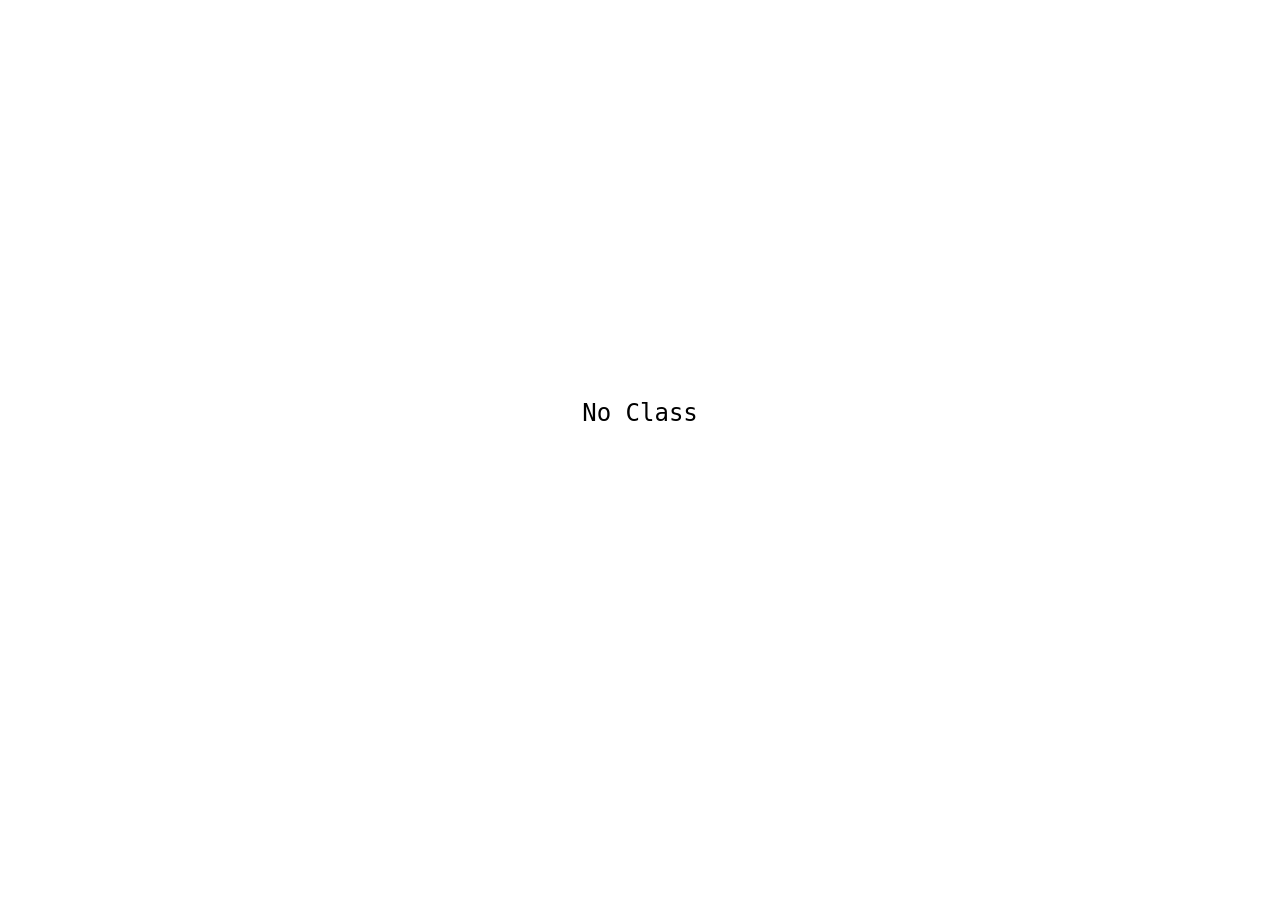
==== table/index.html @ 7c162dc2 "what hour is this" ====
<!DOCTYPE html>
<html lang="en">
<head>
  <meta charset="UTF-8">
  <meta name="viewport" content="width=device-width, initial-scale=1.0">
  <title>Table</title>
  <link rel="stylesheet" href="style.css">
</head>
<body>
  <div id="sub"></div>
  <script src="script.js"></script>
</body>
</html>
---- table/style.css ----
body{
  height:90vh;
  display: flex;
  justify-content: center;
  align-items: center;
  font-family: monospace,cursive;
  font-size: 1.5rem;

}
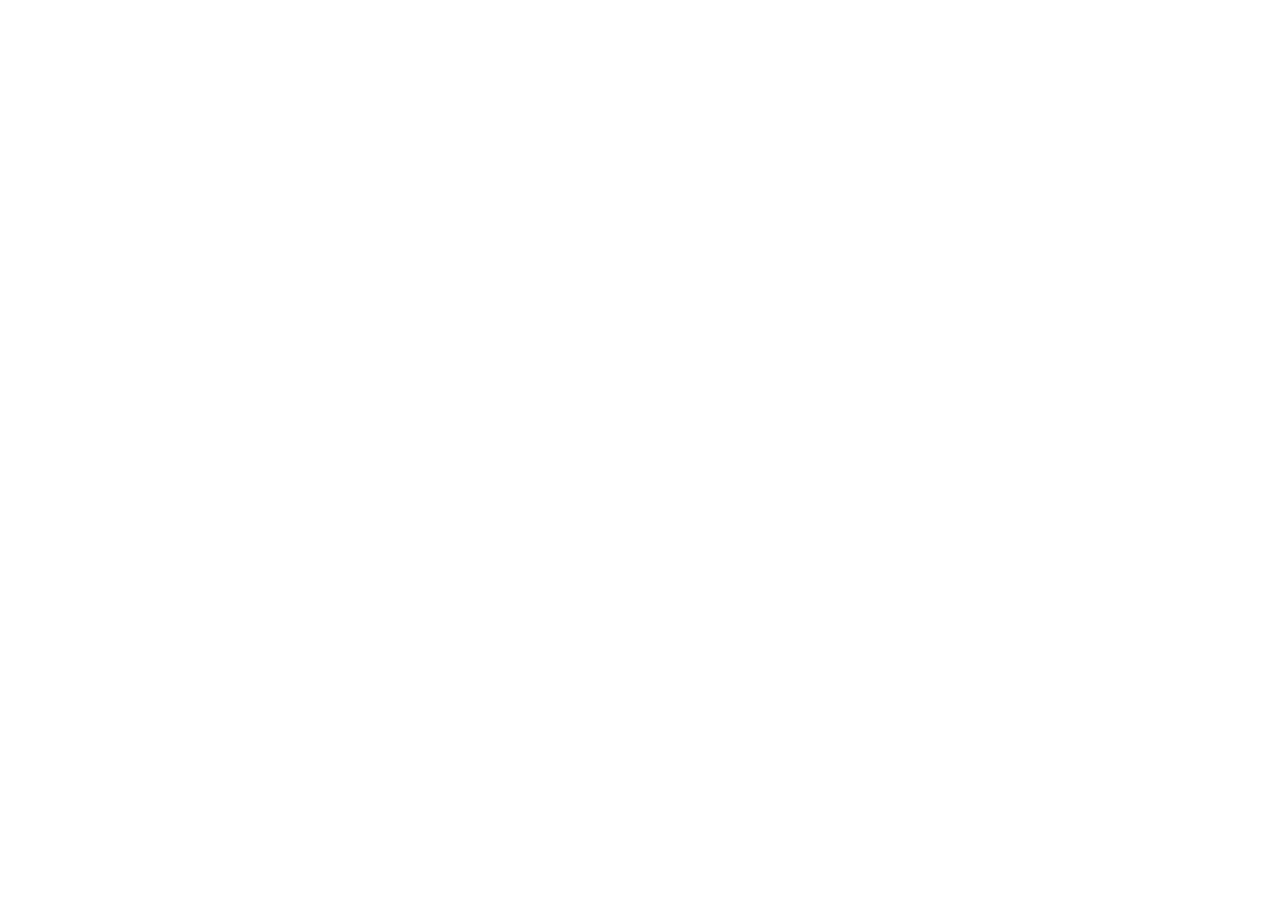
==== commit f8e6a6ee: "path fixed i thinkhope" ====
--- a/table/index.html
+++ b/table/index.html
@@ -4,10 +4,10 @@
   <meta charset="UTF-8">
   <meta name="viewport" content="width=device-width, initial-scale=1.0">
   <title>Table</title>
-  <link rel="stylesheet" href="style.css">
+  <link rel="stylesheet" href="table/style.css">
 </head>
 <body>
   <div id="sub"></div>
-  <script src="script.js"></script>
+  <script src="table/script.js"></script>
 </body>
 </html>
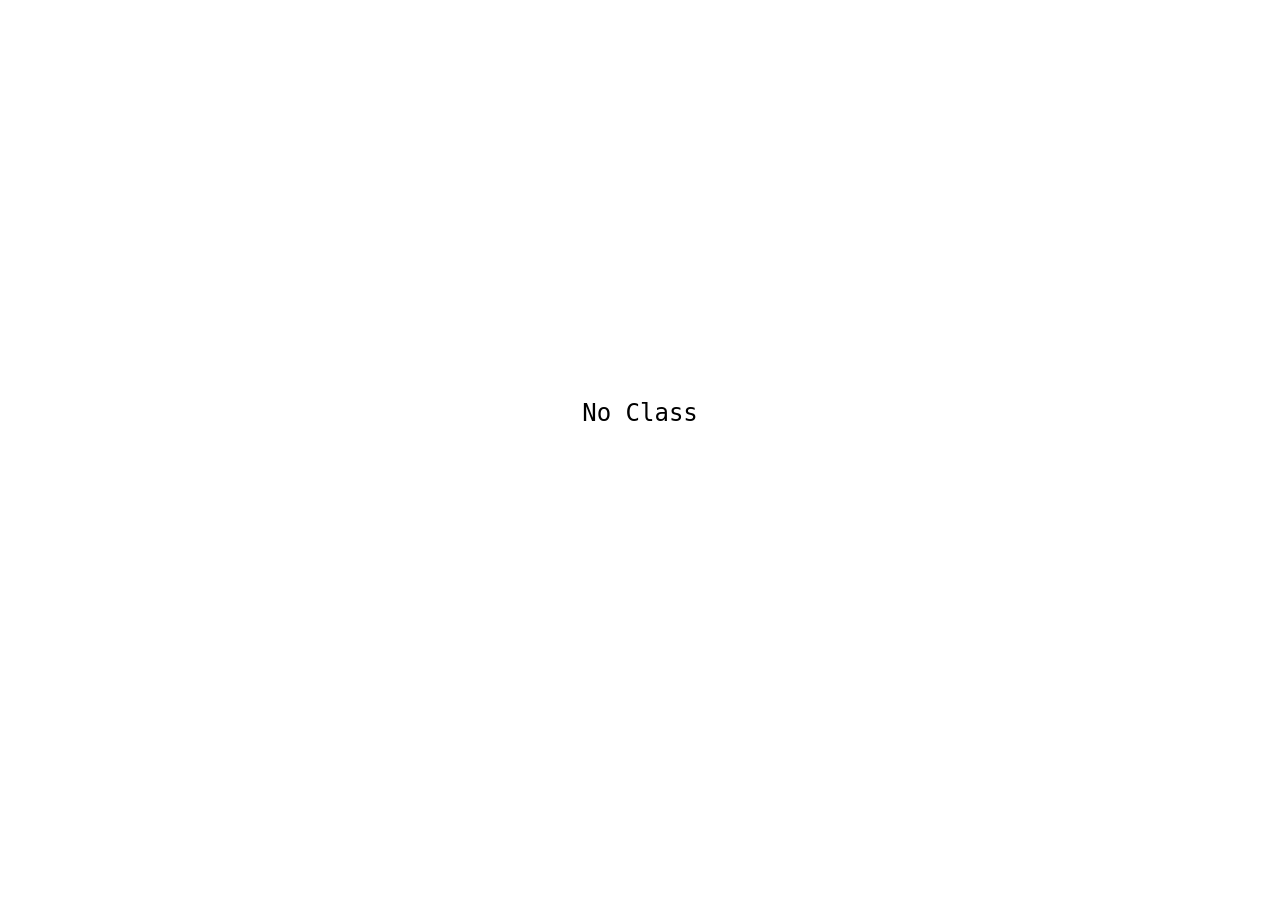
==== commit 1dc5cbd3: "traversal is now possible" ====
--- a/table/index.html
+++ b/table/index.html
@@ -4,10 +4,11 @@
   <meta charset="UTF-8">
   <meta name="viewport" content="width=device-width, initial-scale=1.0">
   <title>Table</title>
-  <link rel="stylesheet" href="table/style.css">
+  <link rel="stylesheet" href="/table/style.css">
 </head>
 <body>
   <div id="sub"></div>
-  <script src="table/script.js"></script>
+  <a id="count-button" href="/"></a>
+  <script src="/table/script.js"></script>
 </body>
 </html>
--- a/table/style.css
+++ b/table/style.css
@@ -0,0 +1,22 @@
+body{
+  height:90vh;
+  display: flex;
+  justify-content: center;
+  align-items: center;
+  font-family: monospace,cursive;
+  font-size: 1.5rem;
+}
+
+#count-button{
+  padding: 50px;
+  position: absolute;
+  right:0px;
+  bottom:0px;
+}
+
+#count-button:hover{
+  background-color:grey
+}
+#count-button:active{
+  background-color:grey
+}
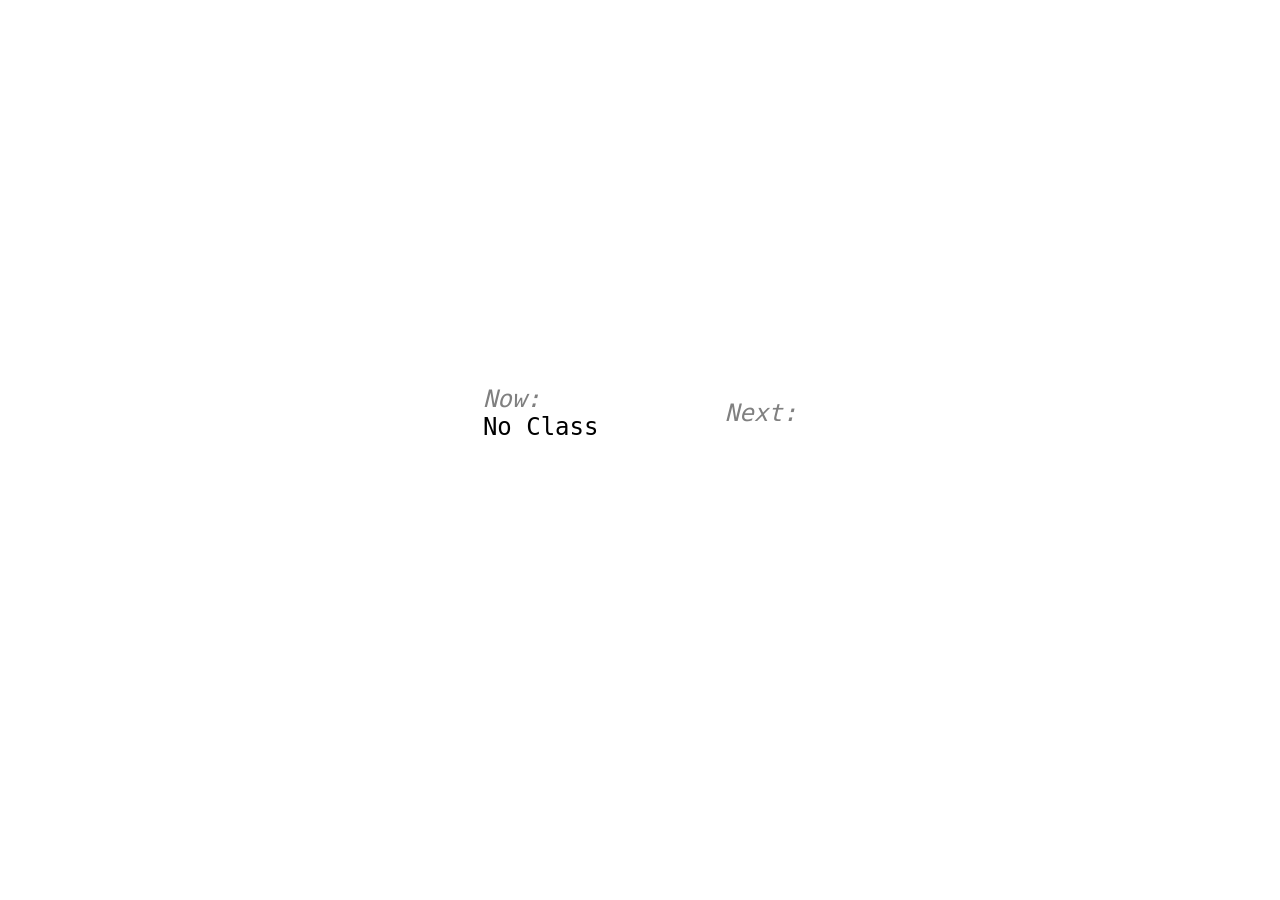
==== commit e3d59fb6: "what hour is next hour? now you know" ====
--- a/table/index.html
+++ b/table/index.html
@@ -7,7 +7,14 @@
   <link rel="stylesheet" href="/table/style.css">
 </head>
 <body>
-  <div id="sub"></div>
+  <div>
+    <label>Now: </label>
+    <div id="sub"></div>
+  </div>
+  <div>
+    <label>Next: </label>
+    <div id="sub-two"></div>
+  </div>
   <a id="count-button" href="/"></a>
   <script src="/table/script.js"></script>
 </body>
--- a/table/style.css
+++ b/table/style.css
@@ -3,8 +3,14 @@
   display: flex;
   justify-content: center;
   align-items: center;
+  gap:10%;
   font-family: monospace,cursive;
   font-size: 1.5rem;
+}
+
+label{
+  font-style: italic;
+  color: grey;
 }
 
 #count-button{
@@ -19,4 +25,10 @@
 }
 #count-button:active{
   background-color:grey
+}
+
+@media (orientation:portrait){
+  body{
+    flex-direction: column;
+  }
 }
